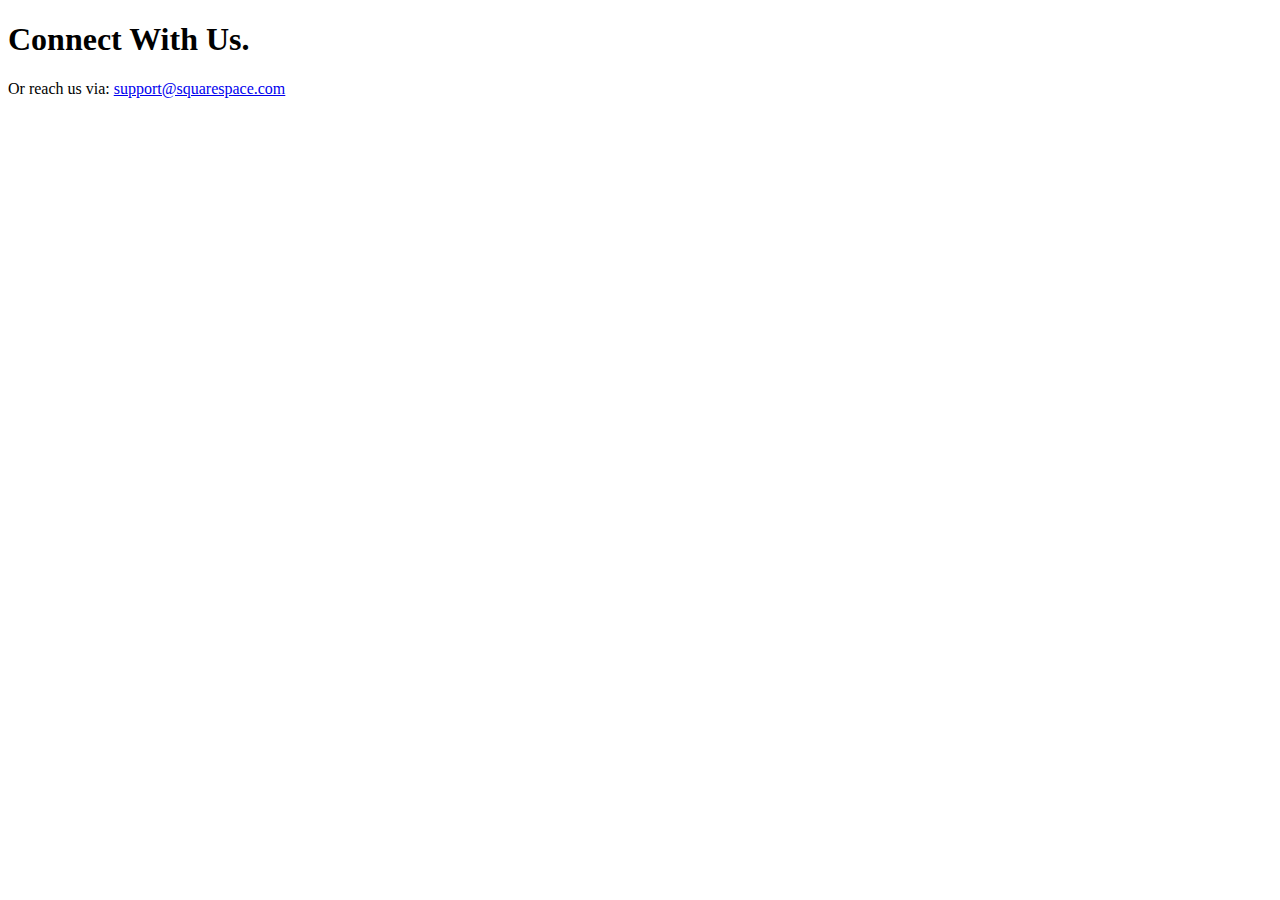
==== contact.html @ 7506a567 "Create contact.html" ====
<!DOCTYPE html>
<html lang="en">
  <head>
    <meta charset="UTF-8" />
    <meta http-equiv="X-UA-Compatible" content="IE=edge" />
    <meta name="viewport" content="width=device-width, initial-scale=1.0" />
    <title>Contact Form</title>
    <link rel="stylesheet" href="contact.css" />
  </head>

  <body>
    <main>
      <section class="contact">
        <div class="container">
          <div class="left">
            <div class="form-wrapper">
              <div class="contact-heading">
                <h1>Connect With Us<span>.</span></h1>
                <p class="text">
                  Or reach us via:
                  <a href="mailto:vipulgajbhiye199@gmail.com"
                    >support@squarespace.com</a>
                </p>
              </div>
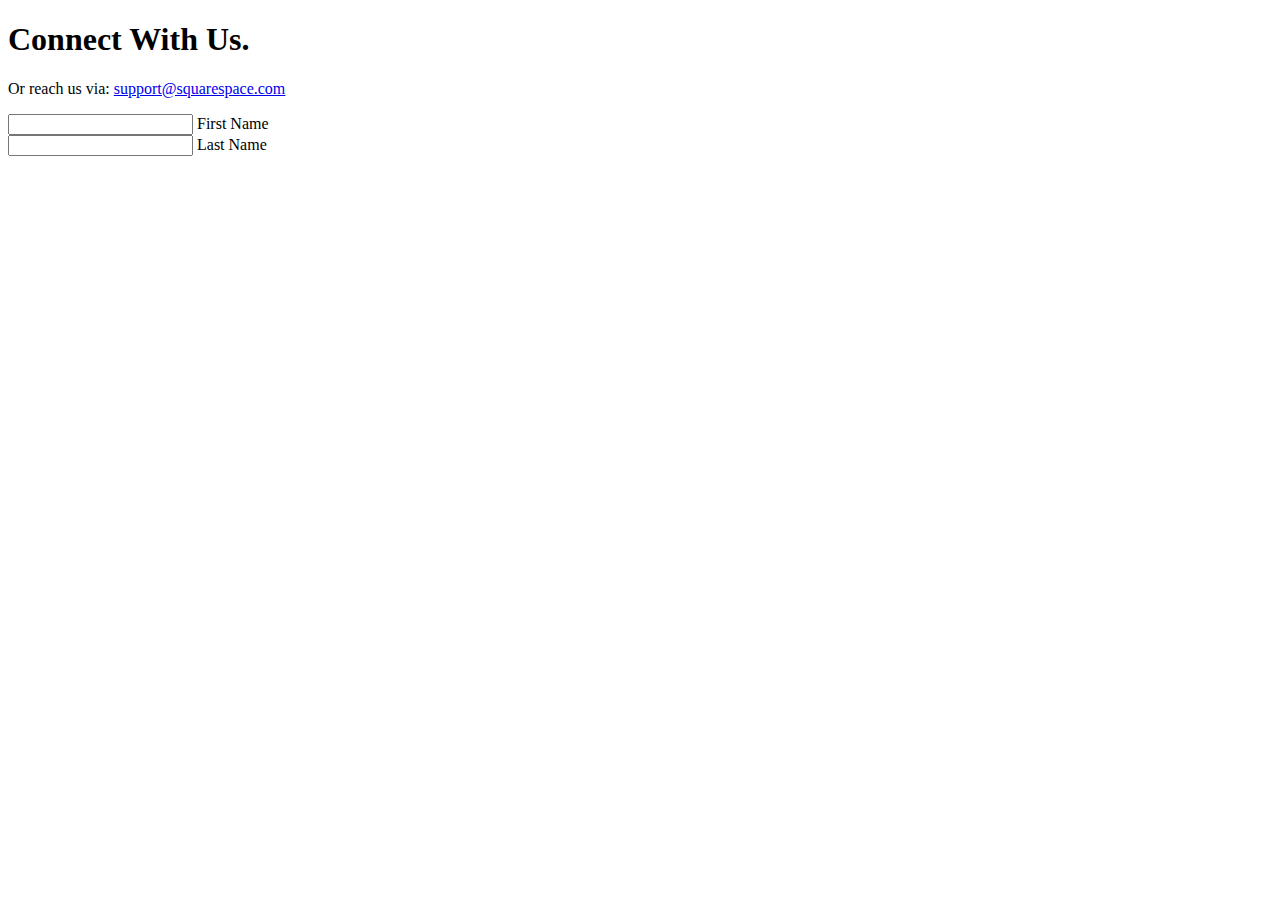
==== commit 85930d29: "Update contact.html" ====
--- a/contact.html
+++ b/contact.html
@@ -23,3 +23,29 @@
                 </p>
               </div>
 
+              <form action="index.html" method="post" class="contact-form">
+                <div class="input-wrap">
+                  <input
+                    type="text"
+                    autocomplete="off"
+                    name="First Name"
+                    class="contact-input"
+                    required
+                  />
+                  <label>First Name</label>
+                  <i class="icon fa-solid fa-address-card"></i>
+                </div>
+
+                <div class="input-wrap">
+                  <input
+                    type="text"
+                    autocomplete="off"
+                    name="Last Name"
+                    class="contact-input"
+                    required
+                  />
+                  <label>Last Name</label>
+                  <i class="icon fa-solid fa-address-card"></i>
+                </div>
+
+               
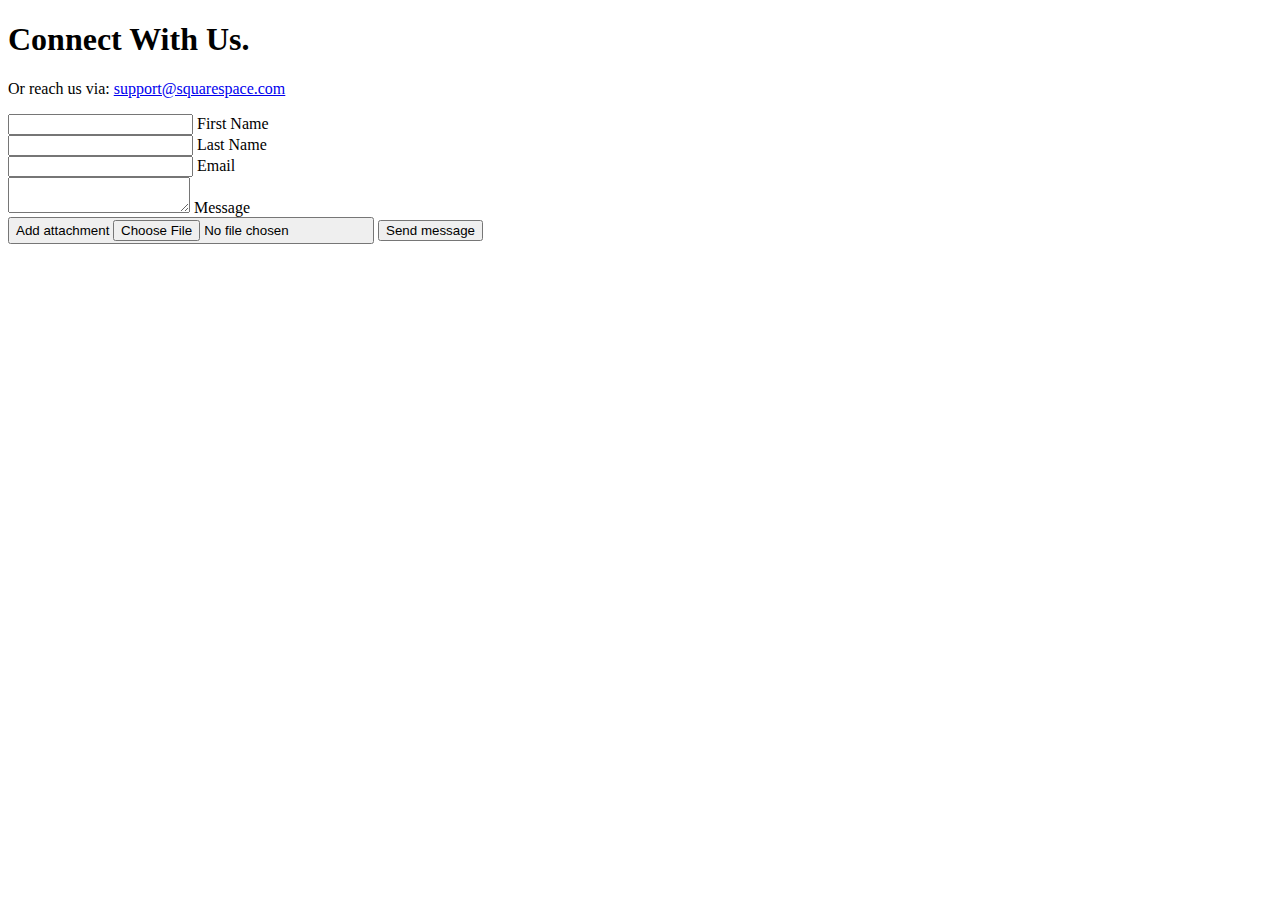
==== commit fbf2b659: "Update contact.html" ====
--- a/contact.html
+++ b/contact.html
@@ -47,5 +47,39 @@
                   <label>Last Name</label>
                   <i class="icon fa-solid fa-address-card"></i>
                 </div>
+                <div class="input-wrap w-100">
+                  <input
+                    type="text"
+                    autocomplete="off"
+                    name="First Name"
+                    class="contact-input"
+                    required
+                  />
+                  <label>Email</label>
+                  <i class="icon fa-solid fa-envelope"></i>
+                </div>
 
+                <div class="input-wrap textarea w-100">
+                  <textarea
+                    name="Message"
+                    autocomplete="off"
+                    class="contact-input"
+                    required
+                  ></textarea>
+                  <label>Message</label>
+                  <i class="icon fa-solid fa-inbox"></i>
+                </div>
+
+                <div class="contact-buttons w-100">
+                  <button class="btn upload">
+                    <span
+                      ><i class="fa-solid fa-paperclip"></i>Add attachment</span
+                    >
+                    <input type="file" name="attachment" />
+                  </button>
+                  <input type="submit" value="Send message" class="btn" />
+                </div>
+              </form>
+            </div>
+          </div>
                
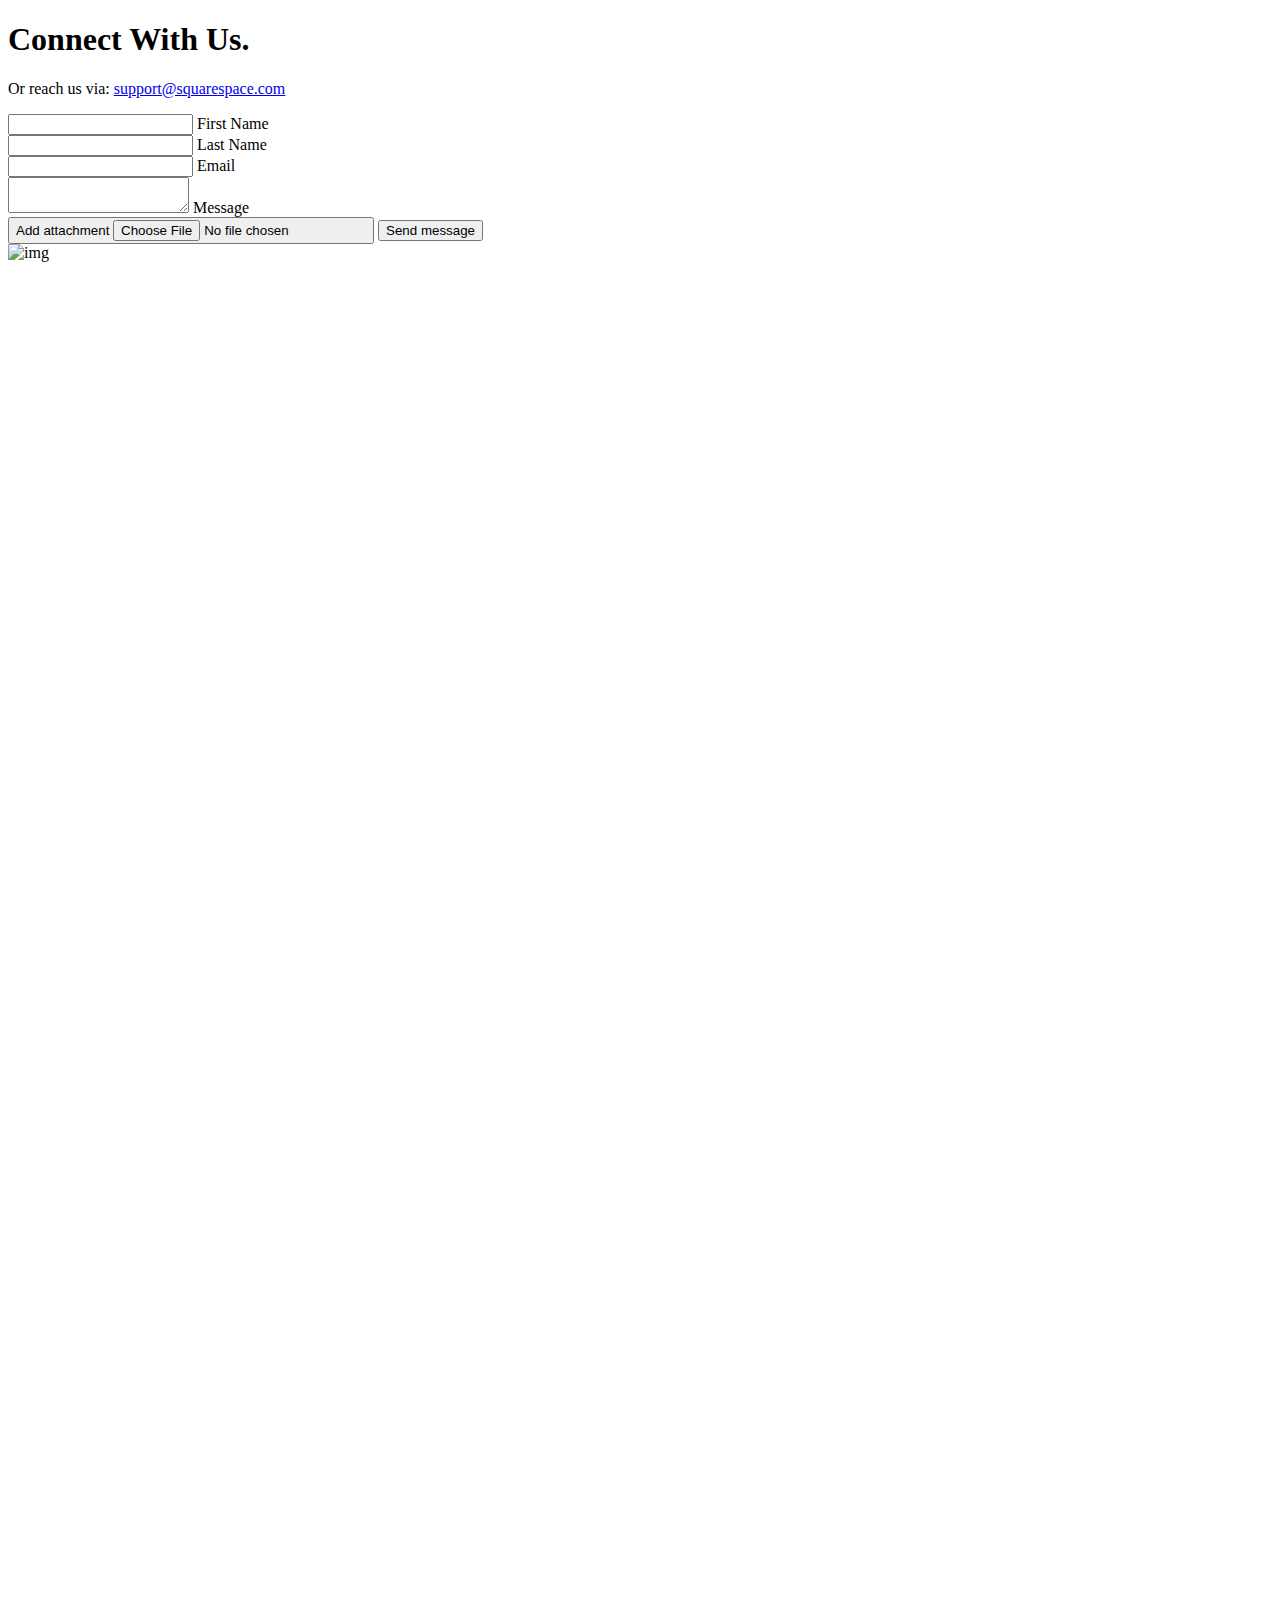
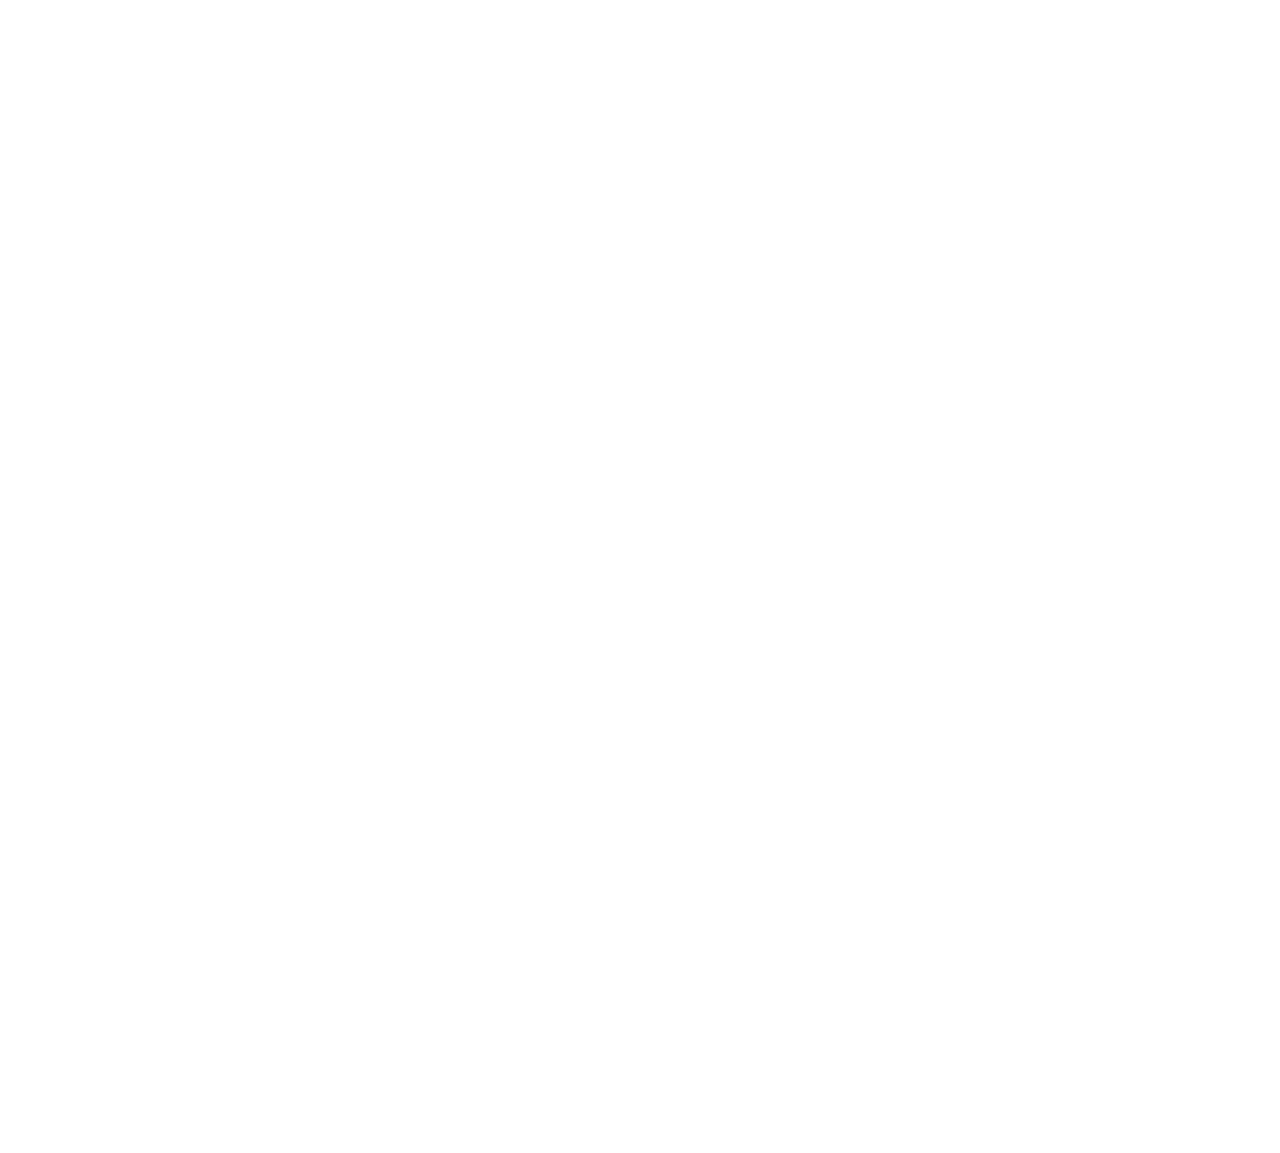
==== commit 0385bb37: "Update contact.html" ====
--- a/contact.html
+++ b/contact.html
@@ -82,4 +82,31 @@
               </form>
             </div>
           </div>
-               
+           
+          <div class="right">
+            <div class="image-wrapper">
+              <img src="./assets/images/contact_img.jpg" alt="img" class="img" />
+
+              <div class="wave-wrap">
+                <svg
+                  class="wave"
+                  viewBox="0 0 783 1536"
+                  fill="none"
+                  xmlns="http://www.w3.org/2000/svg"
+                >
+                  <path
+                    id="wave"
+                    d="M236.705 1356.18C200.542 1483.72 64.5004 1528.54 1 1535V1H770.538C793.858 63.1213 797.23 196.197 624.165 231.531C407.833 275.698 274.374 331.715 450.884 568.709C627.393 805.704 510.079 815.399 347.561 939.282C185.043 1063.17 281.908 1196.74 236.705 1356.18Z"
+                  />
+                </svg>
+              </div>
+            </div>
+          </div>
+        </div>
+      </section>
+    </main>
+
+    <script src="https://cdnjs.cloudflare.com/ajax/libs/font-awesome/6.2.1/js/all.min.js"></script>
+    <script src="contact.js"></script>
+  </body>
+</html>
